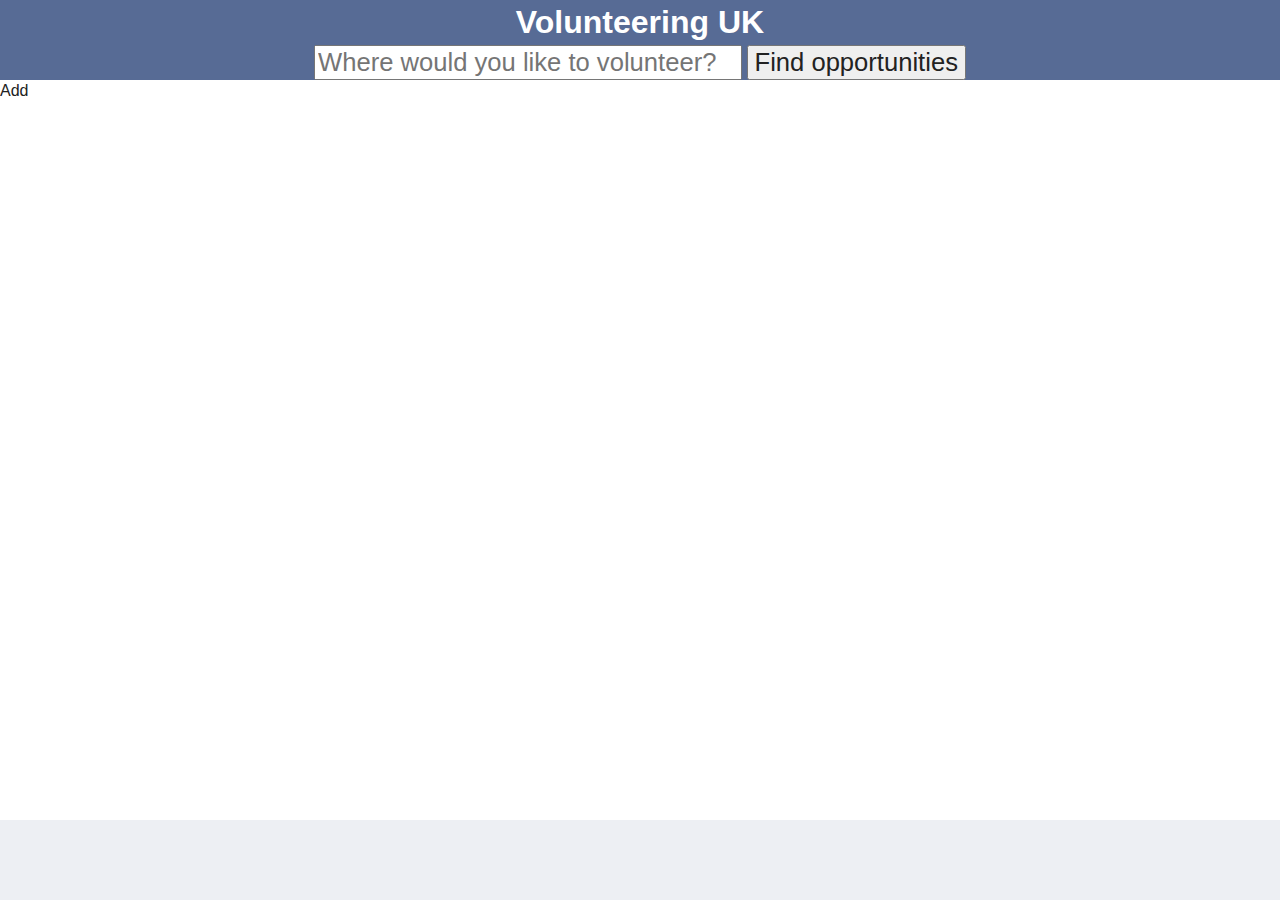
==== add.html @ 18ac473b "Start from the HTML5 boilerplate www.htmlboilerplate.com" ====
<?

	$where = $_GET['where'];
	
	
//	echo $where;

?>




<!doctype html>
<!-- paulirish.com/2008/conditional-stylesheets-vs-css-hacks-answer-neither/ -->
<!--[if lt IE 7]> <html class="no-js lt-ie9 lt-ie8 lt-ie7" lang="en"> <![endif]-->
<!--[if IE 7]>    <html class="no-js lt-ie9 lt-ie8" lang="en"> <![endif]-->
<!--[if IE 8]>    <html class="no-js lt-ie9" lang="en"> <![endif]-->
<!-- Consider adding a manifest.appcache: h5bp.com/d/Offline -->
<!--[if gt IE 8]><!--> <html class="no-js" lang="en"> <!--<![endif]-->
<head>
  <meta charset="utf-8">

  <!-- Use the .htaccess and remove these lines to avoid edge case issues.
       More info: h5bp.com/i/378 -->
  <meta http-equiv="X-UA-Compatible" content="IE=edge,chrome=1">

  <title></title>
  <meta name="description" content="">

  <!-- Mobile viewport optimized: h5bp.com/viewport -->
  <meta name="viewport" content="width=device-width">

  <!-- Place favicon.ico and apple-touch-icon.png in the root directory: mathiasbynens.be/notes/touch-icons -->

  <link rel="stylesheet" href="css/style.css">
  <link rel="stylesheet" href="css/template.css">

  <!-- More ideas for your <head> here: h5bp.com/d/head-Tips -->

  <!-- All JavaScript at the bottom, except this Modernizr build.
       Modernizr enables HTML5 elements & feature detects for optimal performance.
       Create your own custom Modernizr build: www.modernizr.com/download/ -->
  <script src="js/libs/modernizr-2.5.3.min.js"></script>
</head>
<body>
  <!-- Prompt IE 6 users to install Chrome Frame. Remove this if you support IE 6.
       chromium.org/developers/how-tos/chrome-frame-getting-started -->
  <!--[if lt IE 7]><p class=chromeframe>Your browser is <em>ancient!</em> <a href="http://browsehappy.com/">Upgrade to a different browser</a> or <a href="http://www.google.com/chromeframe/?redirect=true">install Google Chrome Frame</a> to experience this site.</p><![endif]-->
  <header>
		<h1>Volunteering UK</h1>
		<form action="" method="get" accept-charset="utf-8">
			<input class="textfield-location" type="text" placeholder="Where would you like to volunteer?" />
			<input type="submit" value="Find opportunities" />
		</form>
  </header>
  <div role="main">
	
		Add <?php echo $where; ?>

  </div>
  <footer>

  </footer>


  <!-- JavaScript at the bottom for fast page loading -->

  <!-- Grab Google CDN's jQuery, with a protocol relative URL; fall back to local if offline -->
  <script src="//ajax.googleapis.com/ajax/libs/jquery/1.7.1/jquery.min.js"></script>
  <script>window.jQuery || document.write('<script src="js/libs/jquery-1.7.1.min.js"><\/script>')</script>

  <!-- scripts concatenated and minified via build script -->
  <script src="js/plugins.js"></script>
  <script src="js/script.js"></script>
  <!-- end scripts -->

  <!-- Asynchronous Google Analytics snippet. Change UA-XXXXX-X to be your site's ID.
       mathiasbynens.be/notes/async-analytics-snippet -->
  <script>
    var _gaq=[['_setAccount','UA-XXXXX-X'],['_trackPageview']];
    (function(d,t){var g=d.createElement(t),s=d.getElementsByTagName(t)[0];
    g.src=('https:'==location.protocol?'//ssl':'//www')+'.google-analytics.com/ga.js';
    s.parentNode.insertBefore(g,s)}(document,'script'));
  </script>
</body>
</html>
---- css/style.css ----
/*
 * HTML5 Boilerplate
 *
 * What follows is the result of much research on cross-browser styling.
 * Credit left inline and big thanks to Nicolas Gallagher, Jonathan Neal,
 * Kroc Camen, and the H5BP dev community and team.
 *
 * Detailed information about this CSS: h5bp.com/css
 *
 * ==|== normalize ==========================================================
 */


/* =============================================================================
   HTML5 display definitions
   ========================================================================== */

article, aside, details, figcaption, figure, footer, header, hgroup, nav, section { display: block; }
audio, canvas, video { display: inline-block; *display: inline; *zoom: 1; }
audio:not([controls]) { display: none; }
[hidden] { display: none; }


/* =============================================================================
   Base
   ========================================================================== */

/*
 * 1. Correct text resizing oddly in IE6/7 when body font-size is set using em units
 * 2. Prevent iOS text size adjust on device orientation change, without disabling user zoom: h5bp.com/g
 */

html { font-size: 100%; -webkit-text-size-adjust: 100%; -ms-text-size-adjust: 100%; }

html, button, input, select, textarea { font-family: sans-serif; color: #222; }

body { margin: 0; font-size: 1em; line-height: 1.4; }

/*
 * Remove text-shadow in selection highlight: h5bp.com/i
 * These selection declarations have to be separate
 * Also: hot pink! (or customize the background color to match your design)
 */

::-moz-selection { background: #fe57a1; color: #fff; text-shadow: none; }
::selection { background: #fe57a1; color: #fff; text-shadow: none; }


/* =============================================================================
   Links
   ========================================================================== */

a { color: #00e; }
a:visited { color: #551a8b; }
a:hover { color: #06e; }
a:focus { outline: thin dotted; }

/* Improve readability when focused and hovered in all browsers: h5bp.com/h */
a:hover, a:active { outline: 0; }


/* =============================================================================
   Typography
   ========================================================================== */

abbr[title] { border-bottom: 1px dotted; }

b, strong { font-weight: bold; }

blockquote { margin: 1em 40px; }

dfn { font-style: italic; }

hr { display: block; height: 1px; border: 0; border-top: 1px solid #ccc; margin: 1em 0; padding: 0; }

ins { background: #ff9; color: #000; text-decoration: none; }

mark { background: #ff0; color: #000; font-style: italic; font-weight: bold; }

/* Redeclare monospace font family: h5bp.com/j */
pre, code, kbd, samp { font-family: monospace, serif; _font-family: 'courier new', monospace; font-size: 1em; }

/* Improve readability of pre-formatted text in all browsers */
pre { white-space: pre; white-space: pre-wrap; word-wrap: break-word; }

q { quotes: none; }
q:before, q:after { content: ""; content: none; }

small { font-size: 85%; }

/* Position subscript and superscript content without affecting line-height: h5bp.com/k */
sub, sup { font-size: 75%; line-height: 0; position: relative; vertical-align: baseline; }
sup { top: -0.5em; }
sub { bottom: -0.25em; }


/* =============================================================================
   Lists
   ========================================================================== */

ul, ol { margin: 1em 0; padding: 0 0 0 40px; }
dd { margin: 0 0 0 40px; }
nav ul, nav ol { list-style: none; list-style-image: none; margin: 0; padding: 0; }


/* =============================================================================
   Embedded content
   ========================================================================== */

/*
 * 1. Improve image quality when scaled in IE7: h5bp.com/d
 * 2. Remove the gap between images and borders on image containers: h5bp.com/i/440
 */

img { border: 0; -ms-interpolation-mode: bicubic; vertical-align: middle; }

/*
 * Correct overflow not hidden in IE9
 */

svg:not(:root) { overflow: hidden; }


/* =============================================================================
   Figures
   ========================================================================== */

figure { margin: 0; }


/* =============================================================================
   Forms
   ========================================================================== */

form { margin: 0; }
fieldset { border: 0; margin: 0; padding: 0; }

/* Indicate that 'label' will shift focus to the associated form element */
label { cursor: pointer; }

/*
 * 1. Correct color not inheriting in IE6/7/8/9
 * 2. Correct alignment displayed oddly in IE6/7
 */

legend { border: 0; *margin-left: -7px; padding: 0; white-space: normal; }

/*
 * 1. Correct font-size not inheriting in all browsers
 * 2. Remove margins in FF3/4 S5 Chrome
 * 3. Define consistent vertical alignment display in all browsers
 */

button, input, select, textarea { font-size: 100%; margin: 0; vertical-align: baseline; *vertical-align: middle; }

/*
 * 1. Define line-height as normal to match FF3/4 (set using !important in the UA stylesheet)
 */

button, input { line-height: normal; }

/*
 * 1. Display hand cursor for clickable form elements
 * 2. Allow styling of clickable form elements in iOS
 * 3. Correct inner spacing displayed oddly in IE7 (doesn't effect IE6)
 */

button, input[type="button"], input[type="reset"], input[type="submit"] { cursor: pointer; -webkit-appearance: button; *overflow: visible; }

/*
 * Re-set default cursor for disabled elements
 */

button[disabled], input[disabled] { cursor: default; }

/*
 * Consistent box sizing and appearance
 */

input[type="checkbox"], input[type="radio"] { box-sizing: border-box; padding: 0; *width: 13px; *height: 13px; }
input[type="search"] { -webkit-appearance: textfield; -moz-box-sizing: content-box; -webkit-box-sizing: content-box; box-sizing: content-box; }
input[type="search"]::-webkit-search-decoration, input[type="search"]::-webkit-search-cancel-button { -webkit-appearance: none; }

/*
 * Remove inner padding and border in FF3/4: h5bp.com/l
 */

button::-moz-focus-inner, input::-moz-focus-inner { border: 0; padding: 0; }

/*
 * 1. Remove default vertical scrollbar in IE6/7/8/9
 * 2. Allow only vertical resizing
 */

textarea { overflow: auto; vertical-align: top; resize: vertical; }

/* Colors for form validity */
input:valid, textarea:valid {  }
input:invalid, textarea:invalid { background-color: #f0dddd; }


/* =============================================================================
   Tables
   ========================================================================== */

table { border-collapse: collapse; border-spacing: 0; }
td { vertical-align: top; }


/* =============================================================================
   Chrome Frame Prompt
   ========================================================================== */

.chromeframe { margin: 0.2em 0; background: #ccc; color: black; padding: 0.2em 0; }


/* ==|== primary styles =====================================================
   Author:
   ========================================================================== */
















/* ==|== media queries ======================================================
   EXAMPLE Media Query for Responsive Design.
   This example overrides the primary ('mobile first') styles
   Modify as content requires.
   ========================================================================== */

@media only screen and (min-width: 35em) {
  /* Style adjustments for viewports that meet the condition */
}



/* ==|== non-semantic helper classes ========================================
   Please define your styles before this section.
   ========================================================================== */

/* For image replacement */
.ir { display: block; border: 0; text-indent: -999em; overflow: hidden; background-color: transparent; background-repeat: no-repeat; text-align: left; direction: ltr; *line-height: 0; }
.ir br { display: none; }

/* Hide from both screenreaders and browsers: h5bp.com/u */
.hidden { display: none !important; visibility: hidden; }

/* Hide only visually, but have it available for screenreaders: h5bp.com/v */
.visuallyhidden { border: 0; clip: rect(0 0 0 0); height: 1px; margin: -1px; overflow: hidden; padding: 0; position: absolute; width: 1px; }

/* Extends the .visuallyhidden class to allow the element to be focusable when navigated to via the keyboard: h5bp.com/p */
.visuallyhidden.focusable:active, .visuallyhidden.focusable:focus { clip: auto; height: auto; margin: 0; overflow: visible; position: static; width: auto; }

/* Hide visually and from screenreaders, but maintain layout */
.invisible { visibility: hidden; }

/* Contain floats: h5bp.com/q */
.clearfix:before, .clearfix:after { content: ""; display: table; }
.clearfix:after { clear: both; }
.clearfix { *zoom: 1; }



/* ==|== print styles =======================================================
   Print styles.
   Inlined to avoid required HTTP connection: h5bp.com/r
   ========================================================================== */

@media print {
  * { background: transparent !important; color: black !important; box-shadow:none !important; text-shadow: none !important; filter:none !important; -ms-filter: none !important; } /* Black prints faster: h5bp.com/s */
  a, a:visited { text-decoration: underline; }
  a[href]:after { content: " (" attr(href) ")"; }
  abbr[title]:after { content: " (" attr(title) ")"; }
  .ir a:after, a[href^="javascript:"]:after, a[href^="#"]:after { content: ""; }  /* Don't show links for images, or javascript/internal links */
  pre, blockquote { border: 1px solid #999; page-break-inside: avoid; }
  thead { display: table-header-group; } /* h5bp.com/t */
  tr, img { page-break-inside: avoid; }
  img { max-width: 100% !important; }
  @page { margin: 0.5cm; }
  p, h2, h3 { orphans: 3; widows: 3; }
  h2, h3 { page-break-after: avoid; }
}
---- css/template.css ----
header {/*position:fixed; */text-align:center; background:#576B95; color:#fff}
header h1 {margin:0}
header input {font-size:1.6em;}
.textfield-location {width:420px; }

footer {position:fixed; height:80px; bottom:0; width:100%; text-align:center; background:#EDEFF3; color:#000; }
footer form {padding-top:20px;}
footer form input {font-size:2em;}


ul#opportunities {list-style:none; margin:0; padding:0;}
ul#opportunities li {padding:10px 0; margin:0; border-bottom:1px solid #EDEFF3; }
ul#opportunities li a {color:#576B95; text-decoration:none;}
ul#opportunities li a:hover {text-decoration:underline; }
ul#opportunities li img {width:80px; float:left; margin:0 20px 20px 0; }
ul#opportunities li dt {display:none}

.posted-when {}
.like-count {}
.comment-count {}
.attendance {font-weight:bold}
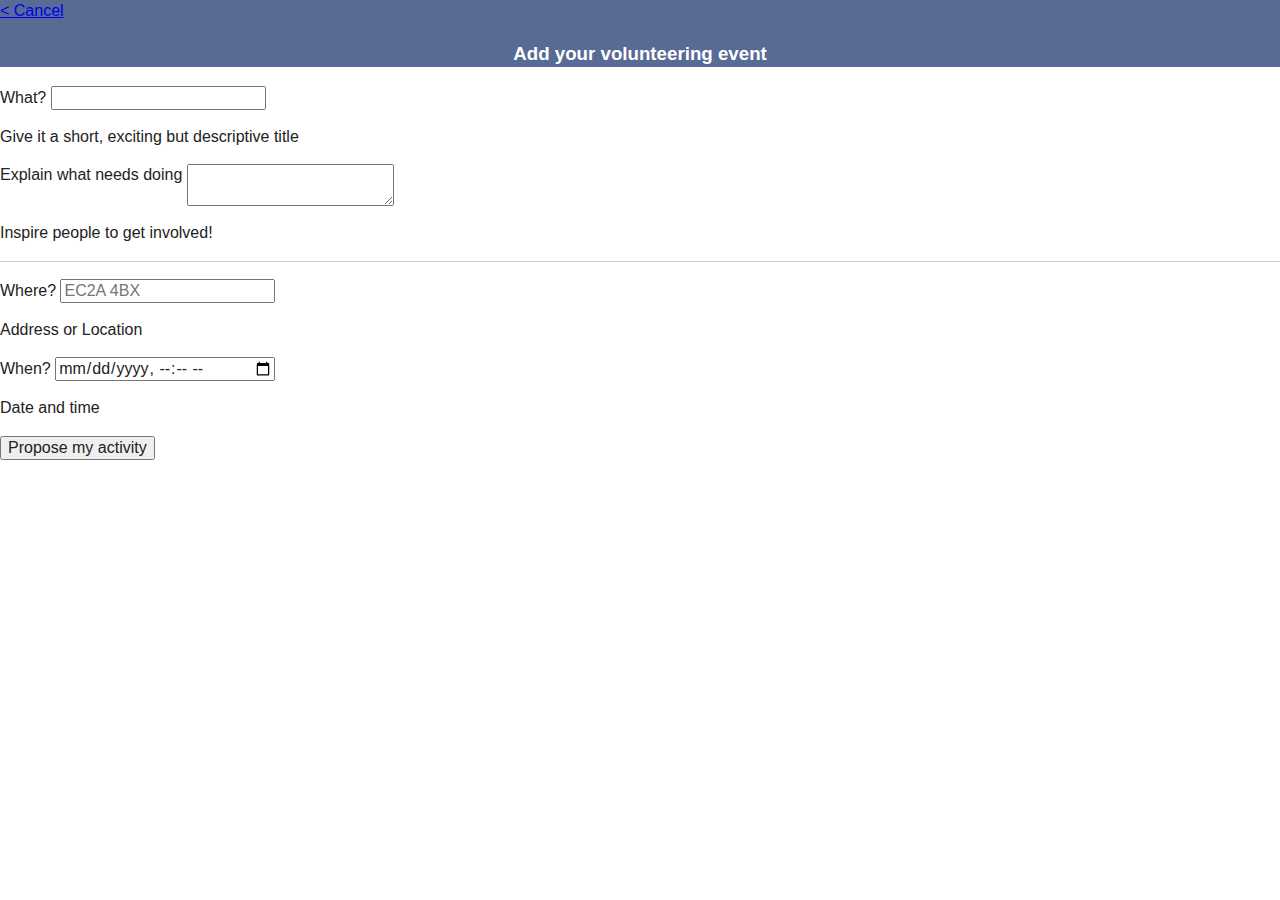
==== commit 03daf741: "placeholder.json initial default listings before location search returns" ====
--- a/add.html
+++ b/add.html
@@ -1,15 +1,3 @@
-<?
-
-	$where = $_GET['where'];
-	
-	
-//	echo $where;
-
-?>
-
-
-
-
 <!doctype html>
 <!-- paulirish.com/2008/conditional-stylesheets-vs-css-hacks-answer-neither/ -->
 <!--[if lt IE 7]> <html class="no-js lt-ie9 lt-ie8 lt-ie7" lang="en"> <![endif]-->
@@ -24,11 +12,11 @@
        More info: h5bp.com/i/378 -->
   <meta http-equiv="X-UA-Compatible" content="IE=edge,chrome=1">
 
-  <title></title>
+  <title>Add your event</title>
   <meta name="description" content="">
 
   <!-- Mobile viewport optimized: h5bp.com/viewport -->
-  <meta name="viewport" content="width=device-width">
+  <meta name="viewport" content="width=device-width, initial-scale=1">
 
   <!-- Place favicon.ico and apple-touch-icon.png in the root directory: mathiasbynens.be/notes/touch-icons -->
 
@@ -46,22 +34,42 @@
   <!-- Prompt IE 6 users to install Chrome Frame. Remove this if you support IE 6.
        chromium.org/developers/how-tos/chrome-frame-getting-started -->
   <!--[if lt IE 7]><p class=chromeframe>Your browser is <em>ancient!</em> <a href="http://browsehappy.com/">Upgrade to a different browser</a> or <a href="http://www.google.com/chromeframe/?redirect=true">install Google Chrome Frame</a> to experience this site.</p><![endif]-->
-  <header>
-		<h1>Volunteering UK</h1>
-		<form action="" method="get" accept-charset="utf-8">
-			<input class="textfield-location" type="text" placeholder="Where would you like to volunteer?" />
-			<input type="submit" value="Find opportunities" />
-		</form>
+  <header style="text-align:left">
+    <a href="index.html">&lt; Cancel</a>
+    <h3 style="text-align:center">Add your volunteering event</h3>
   </header>
-  <div role="main">
-	
-		Add <?php echo $where; ?>
+<div role="main">
+
+<form id="eventform" class="" method="post" action="index.html">
+ 
+<div class="field">
+    <label for="title">What?</label>
+    <input type="text" class="input" name="name" id="title" />
+    <p class="hint">Give it a short, exciting but descriptive title</p>
+</div>
+ 
+<div class="field">
+    <label for="description">Explain what needs doing</label>
+    <textarea class="input textarea" name="description" id="description" /></textarea>
+    <p class="hint">Inspire people to get involved!</p>
+</div>
+<hr /> 
+<div class="field">
+    <label for="where">Where?</label>
+    <input type="text" class="input" name="where" id="where" placeholder="EC2A 4BX">
+    <p class="hint">Address or Location</p>
+</div>
+
+<div class="field">
+    <label for="when">When?</label>
+    <input type="datetime-local" name="when" id="when">
+    <p class="hint">Date and time</p>
+</div>
+
+<input type="submit" name="Submit"  class="button" value="Propose my activity" />
+</form>
 
   </div>
-  <footer>
-
-  </footer>
-
 
   <!-- JavaScript at the bottom for fast page loading -->
 
@@ -76,11 +84,18 @@
 
   <!-- Asynchronous Google Analytics snippet. Change UA-XXXXX-X to be your site's ID.
        mathiasbynens.be/notes/async-analytics-snippet -->
-  <script>
-    var _gaq=[['_setAccount','UA-XXXXX-X'],['_trackPageview']];
-    (function(d,t){var g=d.createElement(t),s=d.getElementsByTagName(t)[0];
-    g.src=('https:'==location.protocol?'//ssl':'//www')+'.google-analytics.com/ga.js';
-    s.parentNode.insertBefore(g,s)}(document,'script'));
+   <script type="text/javascript">
+
+    var _gaq = _gaq || [];
+    _gaq.push(['_setAccount', 'UA-40500326-1']);
+    _gaq.push(['_trackPageview']);
+
+    (function() {
+      var ga = document.createElement('script'); ga.type = 'text/javascript'; ga.async = true;
+      ga.src = ('https:' == document.location.protocol ? 'https://ssl' : 'http://www') + '.google-analytics.com/ga.js';
+      var s = document.getElementsByTagName('script')[0]; s.parentNode.insertBefore(ga, s);
+    })();
+
   </script>
 </body>
 </html>